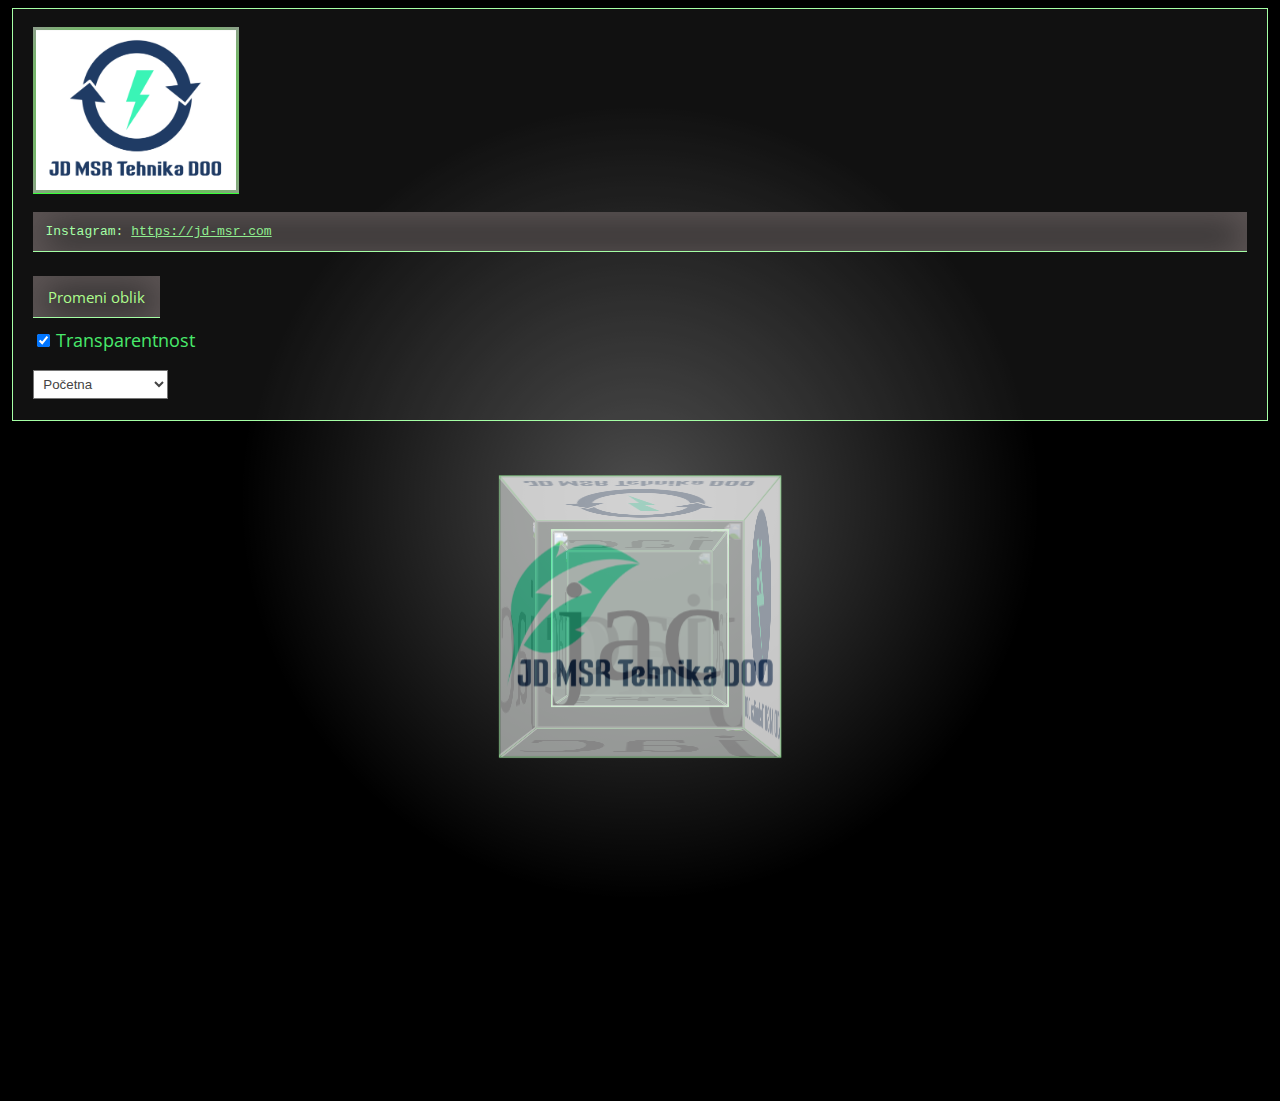
==== index.html @ 9088eaa5 "Update index.html" ====
<html lang="en">
<head>
	<meta charset='UTF-8'>
	<meta name="description" content="JDMSR Tehnika DOO!"> 
	<meta name="author" content="hightech">
	<meta name="keywords" content="JDMSR" />
	<link href="logo.png" rel="shortcut icon" type="image/x-icon" />
	<meta http-equiv="X-UA-Compatible" content="IE=edge,chrome=1"> 
	<meta name="viewport" content="width=device-width, initial-scale=1, maximum-scale=1" />	
	<link rel="alternate" type="application/rss+xml" title="https://jdmsr.github.io RSS" href="https://jdmsr.github.io/sitemap.xml" />
	<meta name="viewport" content="width=device-width,initial-scale=1.0,minimum-scale=1.0" />
	<link rel="canonical" href="https://jdmsr.github.io/" />
	<title>jdmsr</title>
	<link rel='stylesheet' href='green.3d.css'>
	<link rel='stylesheet' href='green.buttons.css'>
	<link rel='stylesheet' href='style.css'>
	<script type="text/javascript" src="min.js"></script>
	<link href='http://fonts.googleapis.com/css?family=Open+Sans:300italic,400italic,400,300,600|Open+Sans+Condensed:700,300,300italic|Satisfy|Yanone+Kaffeesatz:400,200,300|Oswald|Lobster+Two:400,400italic|PT+Sans+Narrow|Magra:400,700' rel='stylesheet' type='text/css'>
</head>
<body>

<div class="controls"> <h1><a href="https://jdmsr.github.io/"><img class="h3" src="logo-3.png" width="200" height="auto"></a></h1>
<p><code>Instagram: <a href="https://jd-msr.com" style="color: lightgreen;">https://jd-msr.com</a></code></p>
<div><button onclick="toggleShape()" class="button h3">Promeni oblik</button></div>
<div><input type="checkbox" id="backfaces" onclick="toggleBackfaces()" checked>
	<label for="backfaces" style="font-size: 1.4em;">Transparentnost</label><br /><br />
	<select name="list" size=1 OnChange="location=getSelect(this)">
		<option value="index.html">Početna</option>
		<option value="https://jasminajaca011.github.io/index.html">Zelena verzija</option>
		<option value="https://jasminajaca011.github.io/red.html">Crvena verzija</option>
		<option value="https://jasminajaca011.github.io/violet.html">Ljubičasta verzija</option>
		<option value="https://jasminajaca011.github.io/lightblue.html">Plava verzija</option>
	</select>
</div>
</div>
	
	
	

  <div id="container">
    <div id="stage">
      <div id="shape" class="cube backfaces">
        <div class="plane one"><img src="logo-3.png" width="100%" height="100%" alt="jaca"/></div>
        <div class="plane two"><img src="logo-4.png" width="100%" height="100%" alt="jaca"/></div>
        <div class="plane three"><img src="logo-5.png" width="100%" height="100%" alt="jaca"/></div>
        <div class="plane four"><img src="4a.jpg" width="100%" height="100%" alt="jaca"/></div>
        <div class="plane five"><img src="5a.jpg" width="100%" height="100%" alt="jaca"/></div>
        <div class="plane six"><img src="6a.jpg" width="100%" height="100%" alt="jaca"/></div>
        <div class="plane seven"><img src="7a.jpg" width="100%" height="100%" alt="jaca"/></div>
        <div class="plane eight"><img src="8a.jpg" width="100%" height="100%" alt="jaca"/></div>
        <div class="plane nine"><img src="9a.jpg" width="100%" height="100%" alt="jaca"/></div>
        <div class="plane ten"><img src="10a.jpg" width="100%" height="100%" alt="jaca"/></div>
        <div class="plane eleven"><img src="11a.jpg" width="100%" height="100%" alt="jaca"/></div>
        <div class="plane twelve"><img src="12a.jpg" width="100%" height="100%" alt="jaca"/></div>
        
      </div>
    </div>
	  
	  
	  
    



</body>
</html>
---- green.3d.css ----
body {
     background-color: black;
     color: #17f118;
     font-family:'Open Sans Condensed','Arial Narrow',arial,verdana,trebuchet,sans-serif;
     font-size: 13px;
     /* background-image:url(../data/pics/jpg/art9.jpg);
     background-repeat: no-repeat;
     background-position: center; 
     background-attachment: fixed; */
     background-image: -webkit-gradient(radial,
                            50% 500, 1,
                            50% 500, 400,
                            from(rgba(255, 255, 255, 0.3)),
                            to(rgba(255, 255, 255, 0)));
     background-repeat: no-repeat;
    }

    #container {
      width: 100%;
      height: auto;
      -webkit-perspective: 800;
      -webkit-perspective-origin: 50% 225px;
    }
    #stage {
      width: 100%;
      height: 76%;
      -webkit-transition: -webkit-transform 2s;
      -webkit-transform-style: preserve-3d;
    }
    
    #shape {
      position: relative;
      top: 100px;
      margin: 0 auto;
      height: 200px;
      width: 200px;
      -webkit-transform-style: preserve-3d;
    }
    
    .plane {
      position: absolute;
      height: 200px;
      width: 200px;
      border: 1px solid #A5FFA5;
      -webkit-border-radius: 0px;
      -webkit-box-sizing: border-box;
      text-align: center;
      font-family: Times, serif;
      font-size: 124pt;
      color: black;
      background-color: rgba(85, 102, 92, 0.6);
      -webkit-transition: -webkit-transform 2s, opacity 2s;
      -webkit-backface-visibility: hidden;
    }

    #shape.backfaces .plane {
      -webkit-backface-visibility: visible;
    }
    
    #shape {
      -webkit-animation: spin 8s infinite linear;
    }

    @-webkit-keyframes spin {
      from { -webkit-transform: rotateY(0); }
      to   { -webkit-transform: rotateY(-360deg); }
    }

    /* ---------- cube styles ------------- */
    .cube > .one {
      opacity: 0.5;
      -webkit-transform: scale3d(1.2, 1.2, 1.2) rotateX(90deg) translateZ(100px);
    }

    .cube > .two {
      opacity: 0.5;
      -webkit-transform: scale3d(1.2, 1.2, 1.2) translateZ(100px);
    }

    .cube > .three {
      opacity: 0.5;
      -webkit-transform: scale3d(1.2, 1.2, 1.2) rotateY(90deg) translateZ(100px);
    }

    .cube > .four {
      opacity: 0.5;
      -webkit-transform: scale3d(1.2, 1.2, 1.2) rotateY(180deg) translateZ(100px);
    }

    .cube > .five {
      opacity: 0.5;
      -webkit-transform: scale3d(1.2, 1.2, 1.2) rotateY(-90deg) translateZ(100px);
    }

    .cube > .six {
      opacity: 0.5;
      -webkit-transform: scale3d(1.2, 1.2, 1.2) rotateX(-90deg) translateZ(100px) rotate(180deg);
    }


    .cube > .seven {
      -webkit-transform: scale3d(0.8, 0.8, 0.8) rotateX(90deg) translateZ(100px) rotate(180deg);
    }

    .cube > .eight {
      -webkit-transform: scale3d(0.8, 0.8, 0.8) translateZ(100px);
    }

    .cube > .nine {
      -webkit-transform: scale3d(0.8, 0.8, 0.8) rotateY(90deg) translateZ(100px);
    }

    .cube > .ten {
      -webkit-transform: scale3d(0.8, 0.8, 0.8) rotateY(180deg) translateZ(100px);
    }

    .cube > .eleven {
      -webkit-transform: scale3d(0.8, 0.8, 0.8) rotateY(-90deg) translateZ(100px);
    }

    .cube > .twelve {
      -webkit-transform: scale3d(0.8, 0.8, 0.8) rotateX(-90deg) translateZ(100px);
    }

    /* ---------- ring styles ------------- */
    .ring > .one {
      -webkit-transform: translateZ(380px);
    }

    .ring > .two {
      -webkit-transform: rotateY(30deg) translateZ(380px);
    }

    .ring > .three {
      -webkit-transform: rotateY(60deg) translateZ(380px);
    }

    .ring > .four {
      -webkit-transform: rotateY(90deg) translateZ(380px);
    }

    .ring > .five {
      -webkit-transform: rotateY(120deg) translateZ(380px);
    }

    .ring > .six {
      -webkit-transform: rotateY(150deg) translateZ(380px);
    }

    .ring > .seven {
      -webkit-transform: rotateY(180deg) translateZ(380px);
    }

    .ring > .eight {
      -webkit-transform: rotateY(210deg) translateZ(380px);
    }

    .ring > .nine {
      -webkit-transform: rotateY(-120deg) translateZ(380px);
    }

    .ring > .ten {
      -webkit-transform: rotateY(-90deg) translateZ(380px);
    }

    .ring > .eleven {
      -webkit-transform: rotateY(300deg) translateZ(380px);
    }

    .ring > .twelve {
      -webkit-transform: rotateY(330deg) translateZ(380px);
    }
.h3 {
    background: #27ff00;
    padding: 3px;
    border-bottom: 1px solid #39ff39;
    -moz-box-shadow: inset 3px 4px 33px 10px #5D5555;
    -webkit-box-shadow: inset 1px 2px 33px 10px #a1a1a1;
    box-shadow: inset 1px 2px 33px 10px #979797;
}

.controls {
    width: 96%;
    margin: 0 auto;
    padding: 1px 20px;
    border: 1px solid #A5FFA5;
    -webkit-border-radius: 0px;
    background-color: rgba(73, 73, 73, 0.23);
    color: rgb(72 233 107);
}

.controls code {
	color: #A5FFA5;
	background: #222;
	padding: 1%;
	width: 98%;
	float: left;
	border-bottom: 1px solid #A5FFA5;
	margin-bottom: 2%;
-moz-box-shadow: inset 3px 4px 33px 10px #5D5555;
-webkit-box-shadow: inset 3px 4px 33px 10px #5D5555;
box-shadow: inset 3px 4px 33px 10px #5D5555;
}
    .controls > div {
      margin-bottom: 10px;
    }
---- green.buttons.css ----
a {
color: #3B95C6;
text-decoration: underline;
-moz-transition: color .2s ease-in-out;
-webkit-transition: color .2s ease-in-out;
-o-transition: color .2s ease-in-out;
-ms-transition: color .2s ease-in-out;
transition: color .2s ease-in-out;
}
a:hover {
color: #1B75A6 !important;
}
.button:before {
content: '';
display: block;
position: absolute;
left: 0;
top: 0;
width: 100%;
height: 100%;
background: url('bg.png');
}
.button {
    font-family: 'Open Sans Condensed','Arial Narrow',arial,verdana,trebuchet,sans-serif;
    position: relative;
    display: inline-block;
    color: #aefd8d;
    text-decoration: none;
    border: 0;
    border-bottom: 1px solid #A5FFA5;
    outline: 0;
    cursor: pointer;
    overflow: hidden;
    background: #222;
    -moz-box-shadow: inset 3px 4px 33px 10px #5D5555;
    -webkit-box-shadow: inset 3px 4px 33px 10px #5d5555;
    box-shadow: inset 3px 4px 33px 10px #5d5555;
    padding: 0.7em 1em 0.7em 1em;
    font-size: 1.15em;
}

.button:active {
background-image: -moz-linear-gradient(top, rgba(98,141,196,1), rgba(77,164,199,0));
background-image: -webkit-linear-gradient(top, rgba(98,141,196,1), rgba(77,164,199,0));
background-image: -o-linear-gradient(top, rgba(98,141,196,1), rgba(77,164,199,0));
background-image: -ms-linear-gradient(top, rgba(98,141,196,1), rgba(77,164,199,0));
background-image: linear-gradient(top, rgba(98,141,196,1), rgba(77,164,199,0));
top: 0px;
}
.button:hover {
background-color: #59DF64;
color: #fff !important;
}


.blue {
position: relative;
display: inline-block;
color: #fff;
text-decoration: none;

border: 0;
outline: 0;
cursor: pointer;
overflow: hidden;
background: #87C0EC;
}
.c {
background:#BEBEBE;
}

body > div.controls > p:nth-child(2) {
  
}
body > div.controls > p:nth-child(2) > a {
  color: #17f118;
}
---- style.css ----
select {
  padding: 5px;
  color: #444;
  background: #fff;
  margin-bottom: 10px;
}
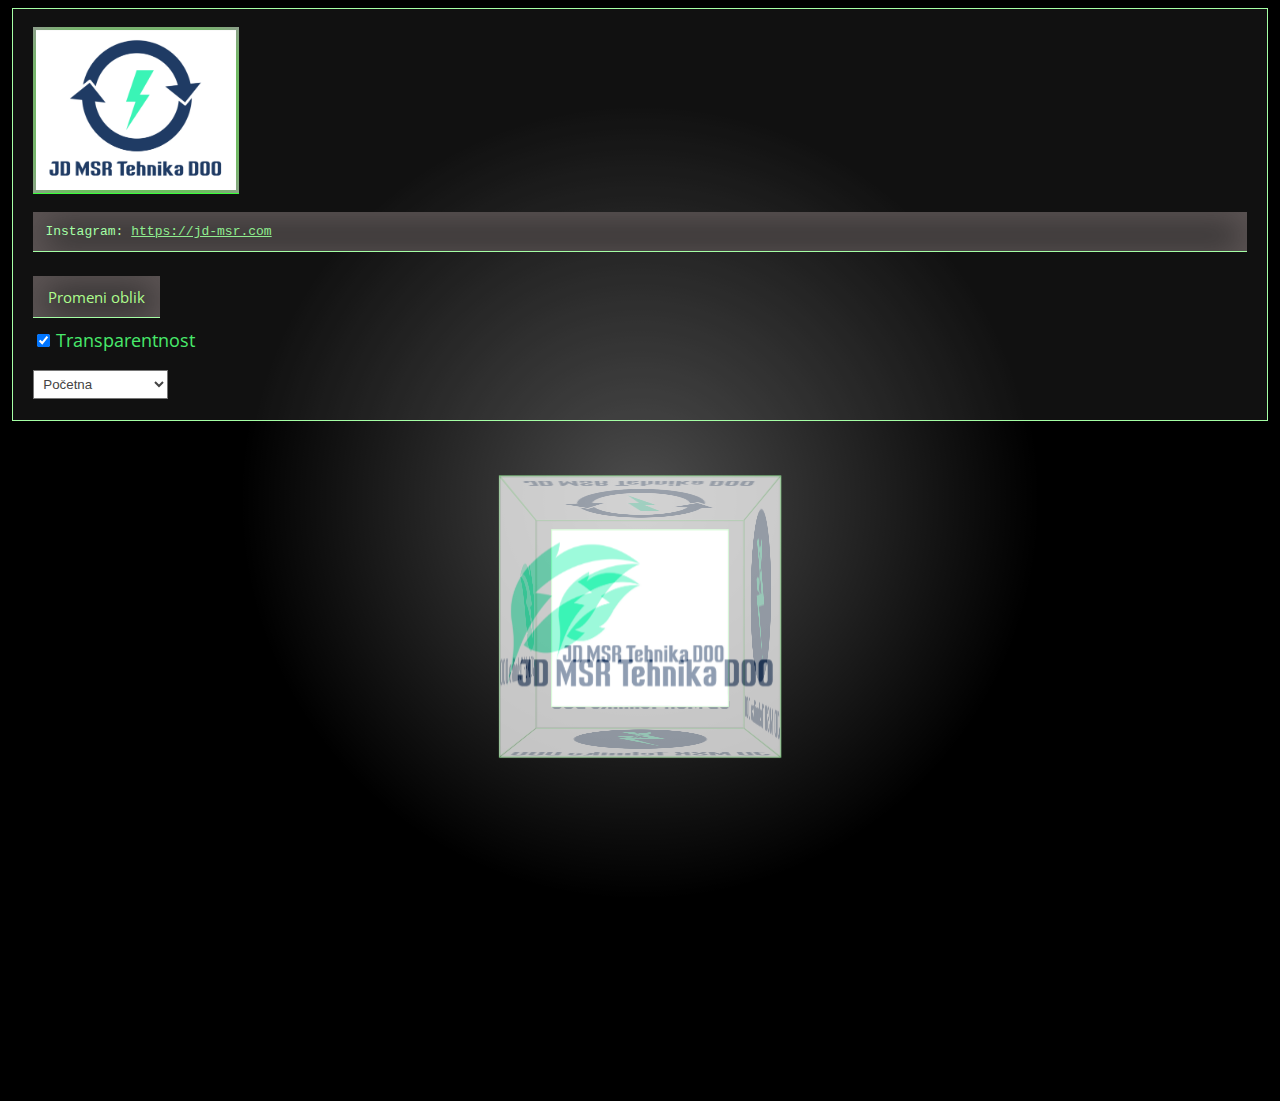
==== commit 1440212f: "Update index.html" ====
--- a/index.html
+++ b/index.html
@@ -44,15 +44,15 @@
         <div class="plane one"><img src="logo-3.png" width="100%" height="100%" alt="jaca"/></div>
         <div class="plane two"><img src="logo-4.png" width="100%" height="100%" alt="jaca"/></div>
         <div class="plane three"><img src="logo-5.png" width="100%" height="100%" alt="jaca"/></div>
-        <div class="plane four"><img src="4a.jpg" width="100%" height="100%" alt="jaca"/></div>
-        <div class="plane five"><img src="5a.jpg" width="100%" height="100%" alt="jaca"/></div>
-        <div class="plane six"><img src="6a.jpg" width="100%" height="100%" alt="jaca"/></div>
-        <div class="plane seven"><img src="7a.jpg" width="100%" height="100%" alt="jaca"/></div>
-        <div class="plane eight"><img src="8a.jpg" width="100%" height="100%" alt="jaca"/></div>
-        <div class="plane nine"><img src="9a.jpg" width="100%" height="100%" alt="jaca"/></div>
-        <div class="plane ten"><img src="10a.jpg" width="100%" height="100%" alt="jaca"/></div>
-        <div class="plane eleven"><img src="11a.jpg" width="100%" height="100%" alt="jaca"/></div>
-        <div class="plane twelve"><img src="12a.jpg" width="100%" height="100%" alt="jaca"/></div>
+        <div class="plane four"><img src="logo-3.png" width="100%" height="100%" alt="jaca"/></div>
+        <div class="plane five"><img src="logo-4.png" width="100%" height="100%" alt="jaca"/></div>
+        <div class="plane six"><img src="logo-5.png" width="100%" height="100%" alt="jaca"/></div>
+        <div class="plane seven"><img src="logo-3.png" width="100%" height="100%" alt="jaca"/></div>
+        <div class="plane eight"><img src="logo-4.png" width="100%" height="100%" alt="jaca"/></div>
+        <div class="plane nine"><img src="logo-5.png" width="100%" height="100%" alt="jaca"/></div>
+        <div class="plane ten"><img src="logo-3.png" width="100%" height="100%" alt="jaca"/></div>
+        <div class="plane eleven"><img src="logo-4.png" width="100%" height="100%" alt="jaca"/></div>
+        <div class="plane twelve"><img src="logo-5.png" width="100%" height="100%" alt="jaca"/></div>
         
       </div>
     </div>
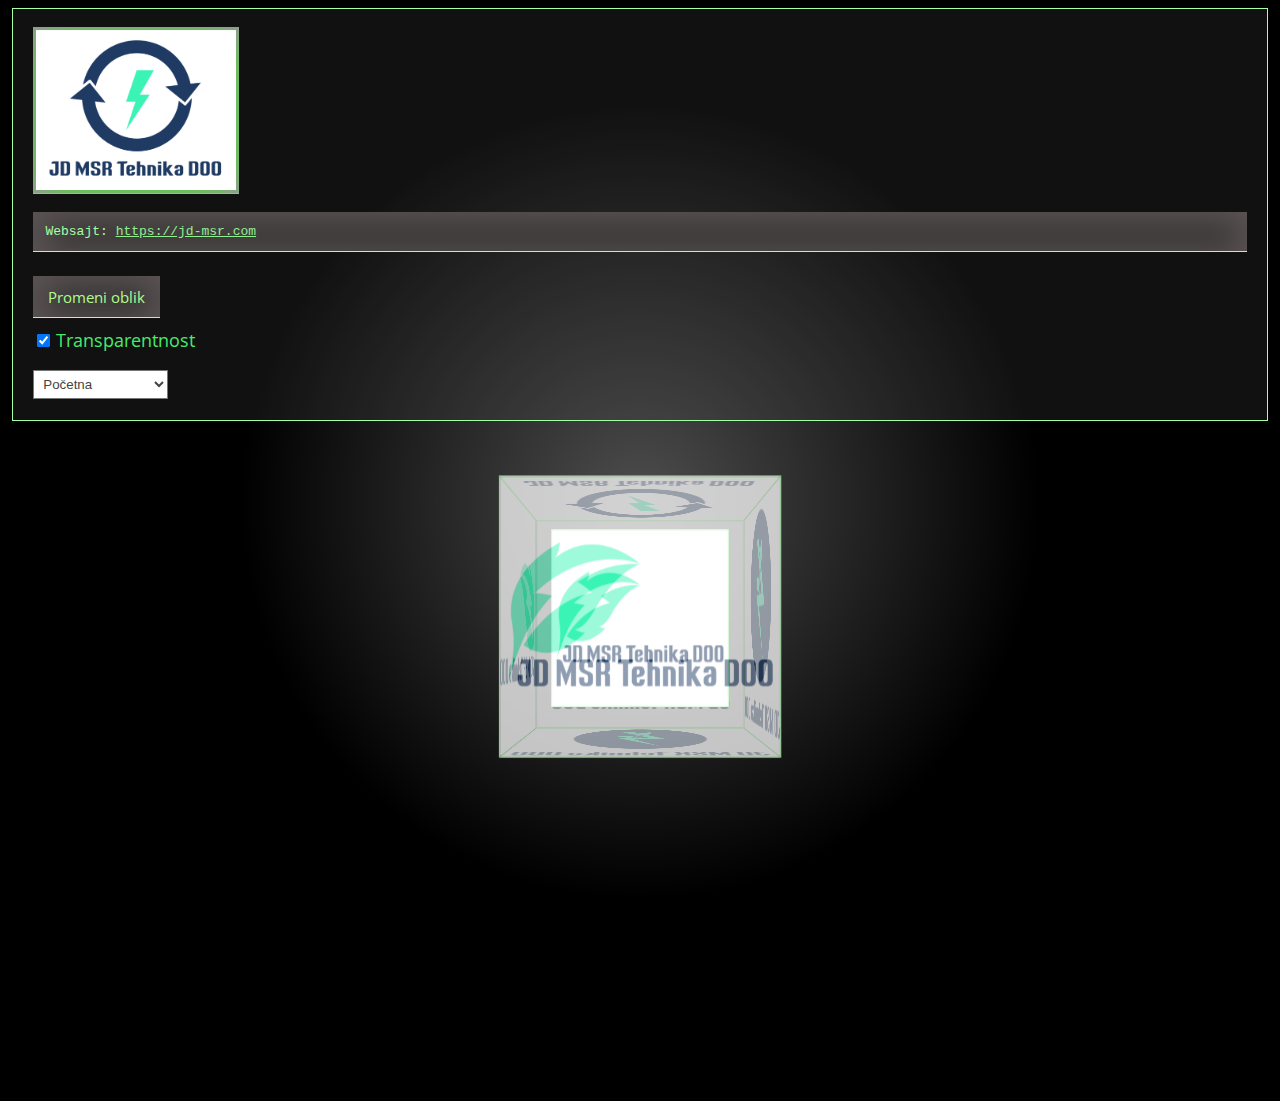
==== commit d2f9f617: "Update index.html" ====
--- a/index.html
+++ b/index.html
@@ -11,7 +11,7 @@
 	<link rel="alternate" type="application/rss+xml" title="https://jdmsr.github.io RSS" href="https://jdmsr.github.io/sitemap.xml" />
 	<meta name="viewport" content="width=device-width,initial-scale=1.0,minimum-scale=1.0" />
 	<link rel="canonical" href="https://jdmsr.github.io/" />
-	<title>jdmsr</title>
+	<title>JDMSR Tehnika DOO</title>
 	<link rel='stylesheet' href='green.3d.css'>
 	<link rel='stylesheet' href='green.buttons.css'>
 	<link rel='stylesheet' href='style.css'>
@@ -21,7 +21,7 @@
 <body>
 
 <div class="controls"> <h1><a href="https://jdmsr.github.io/"><img class="h3" src="logo-3.png" width="200" height="auto"></a></h1>
-<p><code>Instagram: <a href="https://jd-msr.com" style="color: lightgreen;">https://jd-msr.com</a></code></p>
+<p><code>Websajt: <a href="https://jd-msr.com" style="color: lightgreen;">https://jd-msr.com</a></code></p>
 <div><button onclick="toggleShape()" class="button h3">Promeni oblik</button></div>
 <div><input type="checkbox" id="backfaces" onclick="toggleBackfaces()" checked>
 	<label for="backfaces" style="font-size: 1.4em;">Transparentnost</label><br /><br />
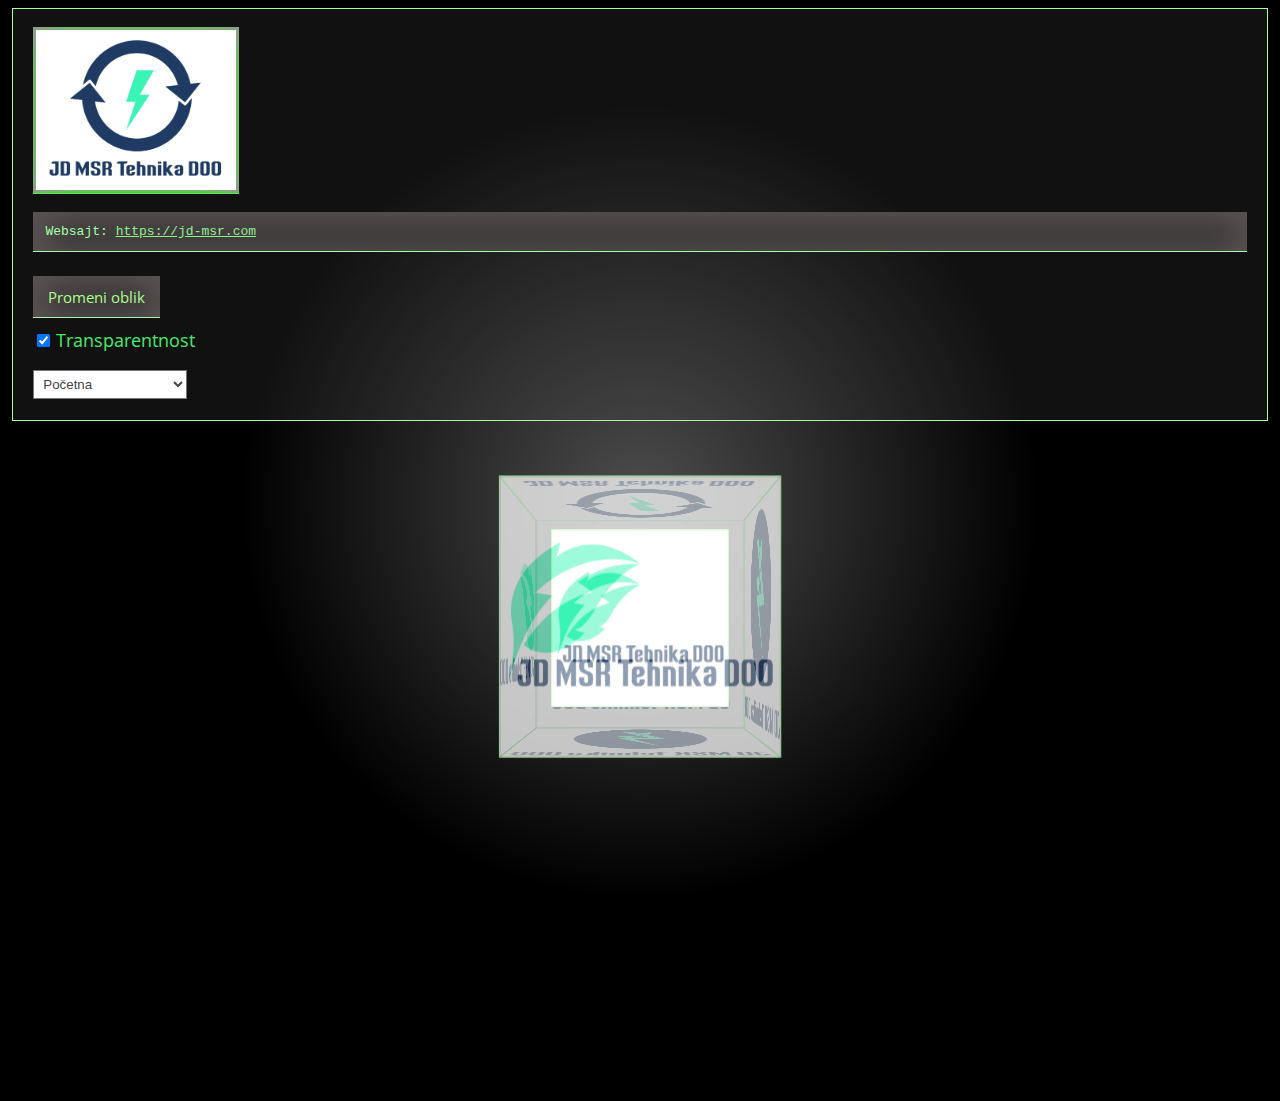
==== commit cab70739: "Update index.html" ====
--- a/index.html
+++ b/index.html
@@ -27,10 +27,9 @@
 	<label for="backfaces" style="font-size: 1.4em;">Transparentnost</label><br /><br />
 	<select name="list" size=1 OnChange="location=getSelect(this)">
 		<option value="index.html">Početna</option>
-		<option value="https://jasminajaca011.github.io/index.html">Zelena verzija</option>
-		<option value="https://jasminajaca011.github.io/red.html">Crvena verzija</option>
-		<option value="https://jasminajaca011.github.io/violet.html">Ljubičasta verzija</option>
-		<option value="https://jasminajaca011.github.io/lightblue.html">Plava verzija</option>
+		<option value="https://www.jd-msr.com/">Pocetna strana sajta</option>
+		<option value="https://www.jd-msr.com/master/">Master strana sajta</option>
+		<option value="https://www.jd-msr.com/kontakt/">Kontakt strana</option>
 	</select>
 </div>
 </div>
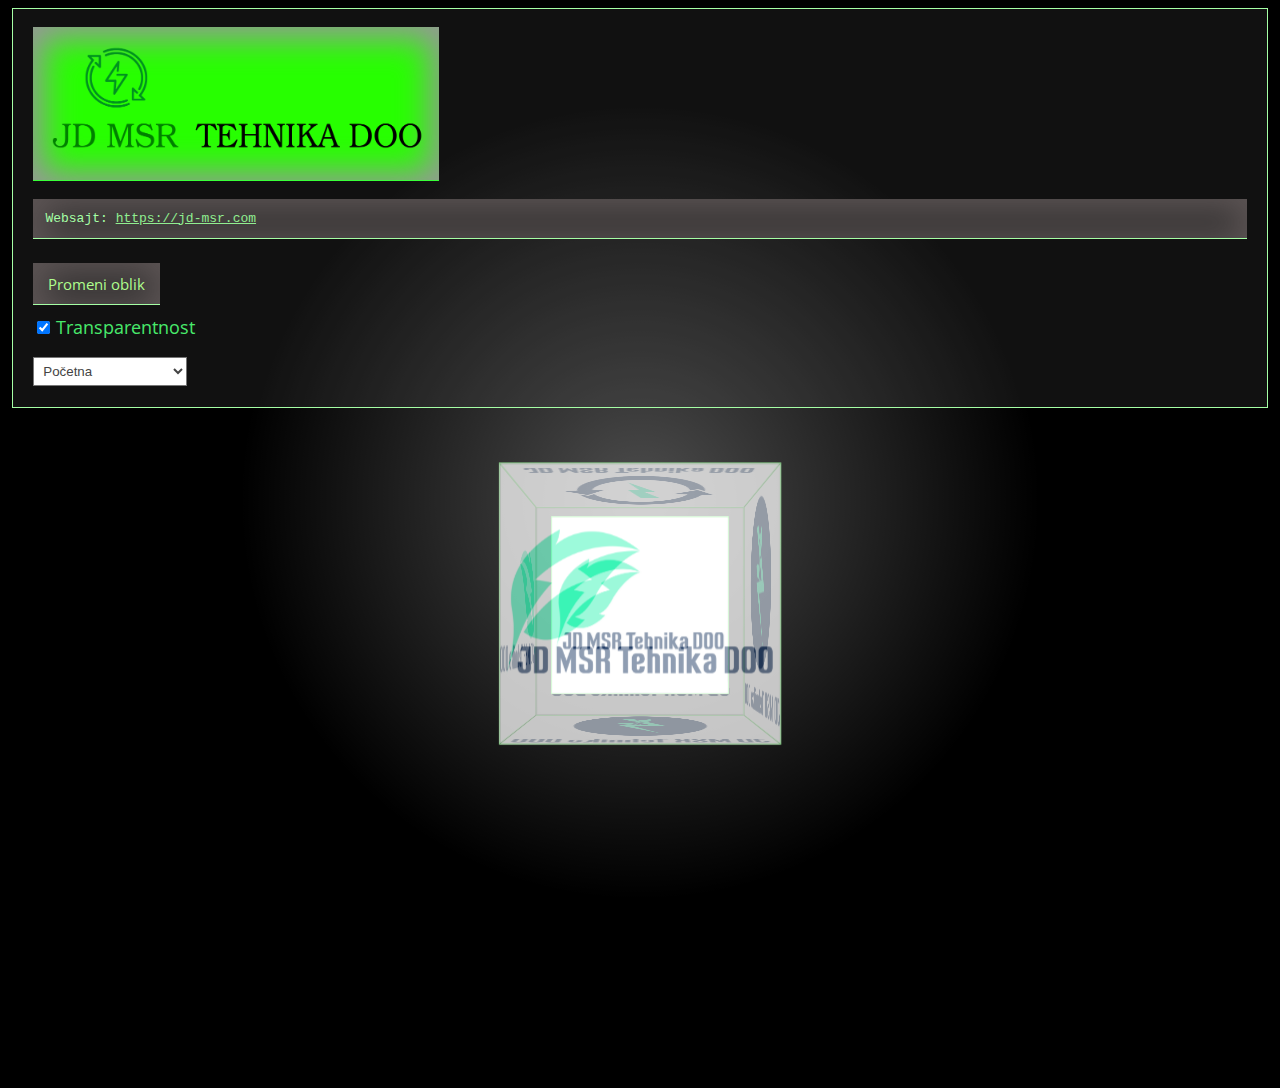
==== commit 15945291: "Update index.html" ====
--- a/index.html
+++ b/index.html
@@ -20,7 +20,7 @@
 </head>
 <body>
 
-<div class="controls"> <h1><a href="https://jdmsr.github.io/"><img class="h3" src="logo-3.png" width="200" height="auto"></a></h1>
+<div class="controls"> <h1><a href="https://jdmsr.github.io/"><img class="h3" src="bitmap-3.png" width="400" height="auto"></a></h1>
 <p><code>Websajt: <a href="https://jd-msr.com" style="color: lightgreen;">https://jd-msr.com</a></code></p>
 <div><button onclick="toggleShape()" class="button h3">Promeni oblik</button></div>
 <div><input type="checkbox" id="backfaces" onclick="toggleBackfaces()" checked>
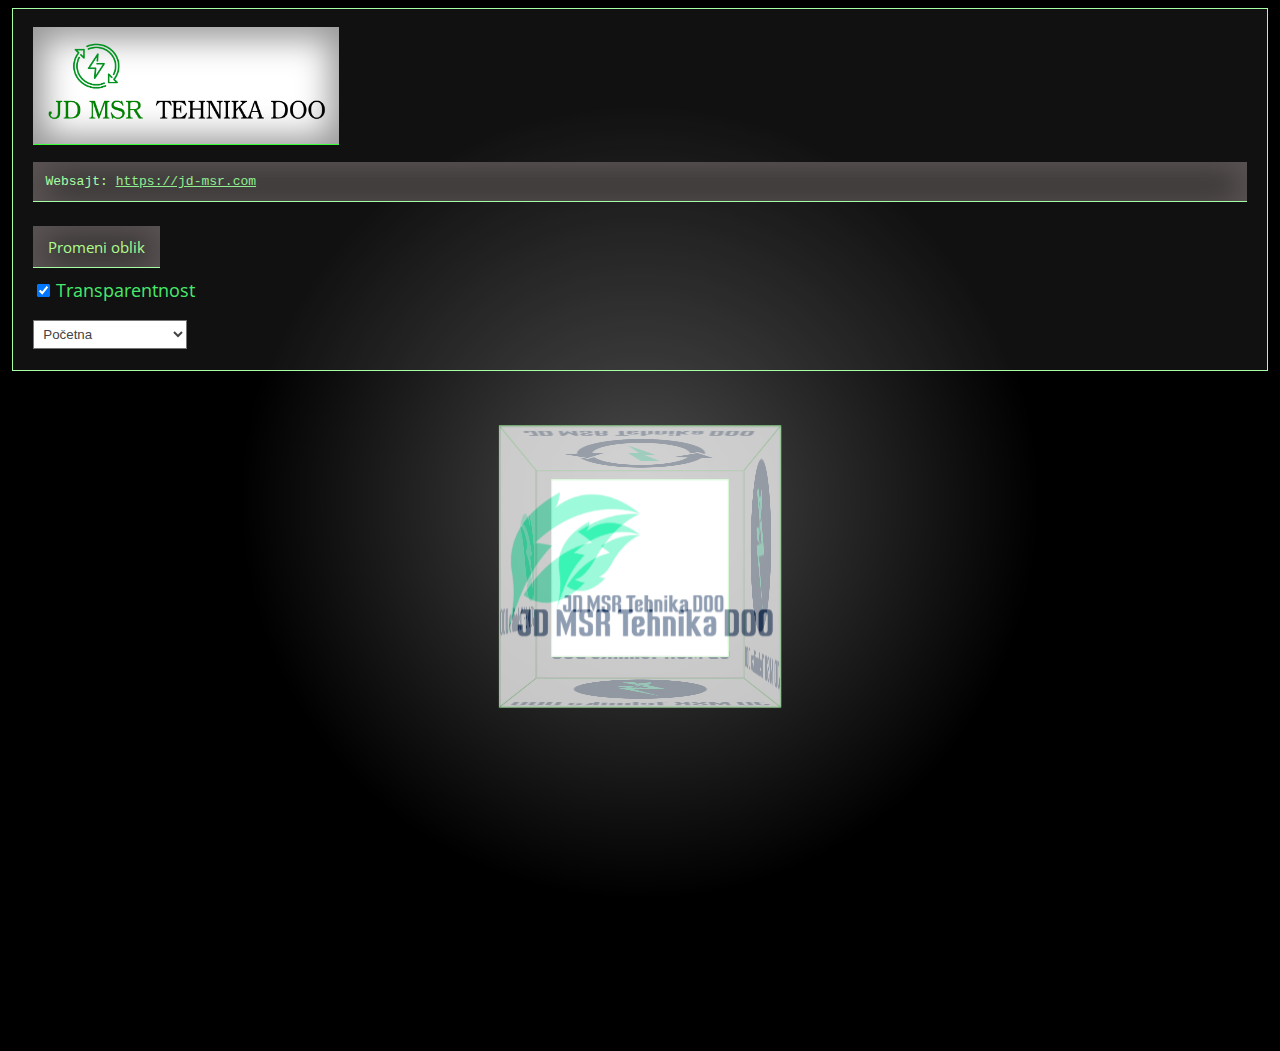
==== commit f7b13ad2: "Update index.html" ====
--- a/index.html
+++ b/index.html
@@ -20,7 +20,7 @@
 </head>
 <body>
 
-<div class="controls"> <h1><a href="https://jdmsr.github.io/"><img class="h3" src="bitmap-3.png" width="400" height="auto"></a></h1>
+<div class="controls"> <h1><a href="https://jdmsr.github.io/"><img class="h3" src="bitmap-3.png" width="300" height="auto"></a></h1>
 <p><code>Websajt: <a href="https://jd-msr.com" style="color: lightgreen;">https://jd-msr.com</a></code></p>
 <div><button onclick="toggleShape()" class="button h3">Promeni oblik</button></div>
 <div><input type="checkbox" id="backfaces" onclick="toggleBackfaces()" checked>
--- a/green.3d.css
+++ b/green.3d.css
@@ -171,7 +171,7 @@
       -webkit-transform: rotateY(330deg) translateZ(380px);
     }
 .h3 {
-    background: #27ff00;
+    background: #ffffff;
     padding: 3px;
     border-bottom: 1px solid #39ff39;
     -moz-box-shadow: inset 3px 4px 33px 10px #5D5555;
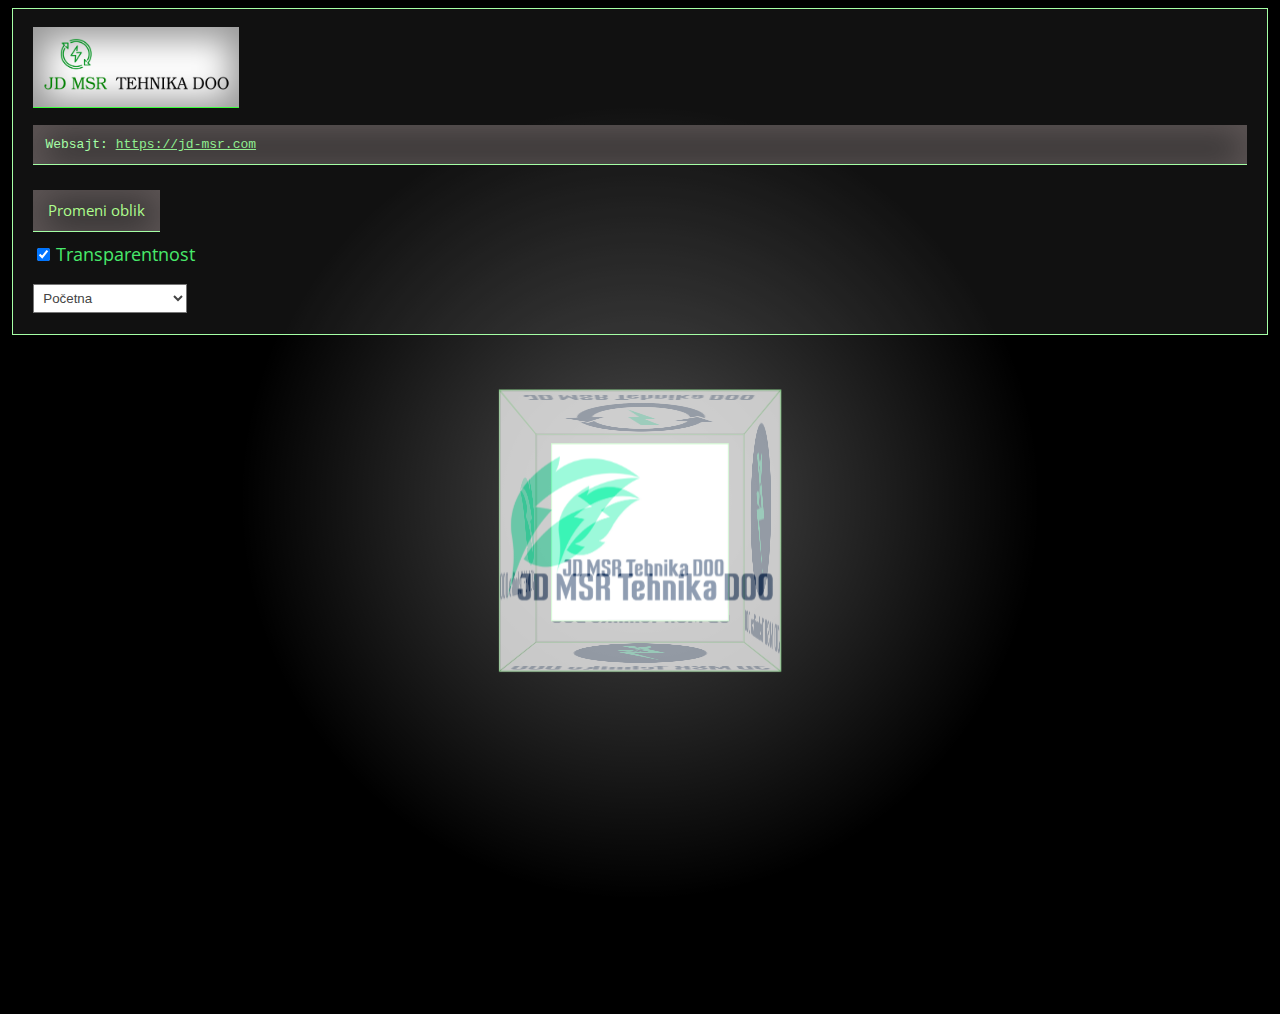
==== commit 06fb8a02: "Update index.html" ====
--- a/index.html
+++ b/index.html
@@ -20,7 +20,7 @@
 </head>
 <body>
 
-<div class="controls"> <h1><a href="https://jdmsr.github.io/"><img class="h3" src="bitmap-3.png" width="300" height="auto"></a></h1>
+<div class="controls"> <h1><a href="https://jdmsr.github.io/"><img class="h3" src="bitmap-3.png" width="200" height="auto"></a></h1>
 <p><code>Websajt: <a href="https://jd-msr.com" style="color: lightgreen;">https://jd-msr.com</a></code></p>
 <div><button onclick="toggleShape()" class="button h3">Promeni oblik</button></div>
 <div><input type="checkbox" id="backfaces" onclick="toggleBackfaces()" checked>
